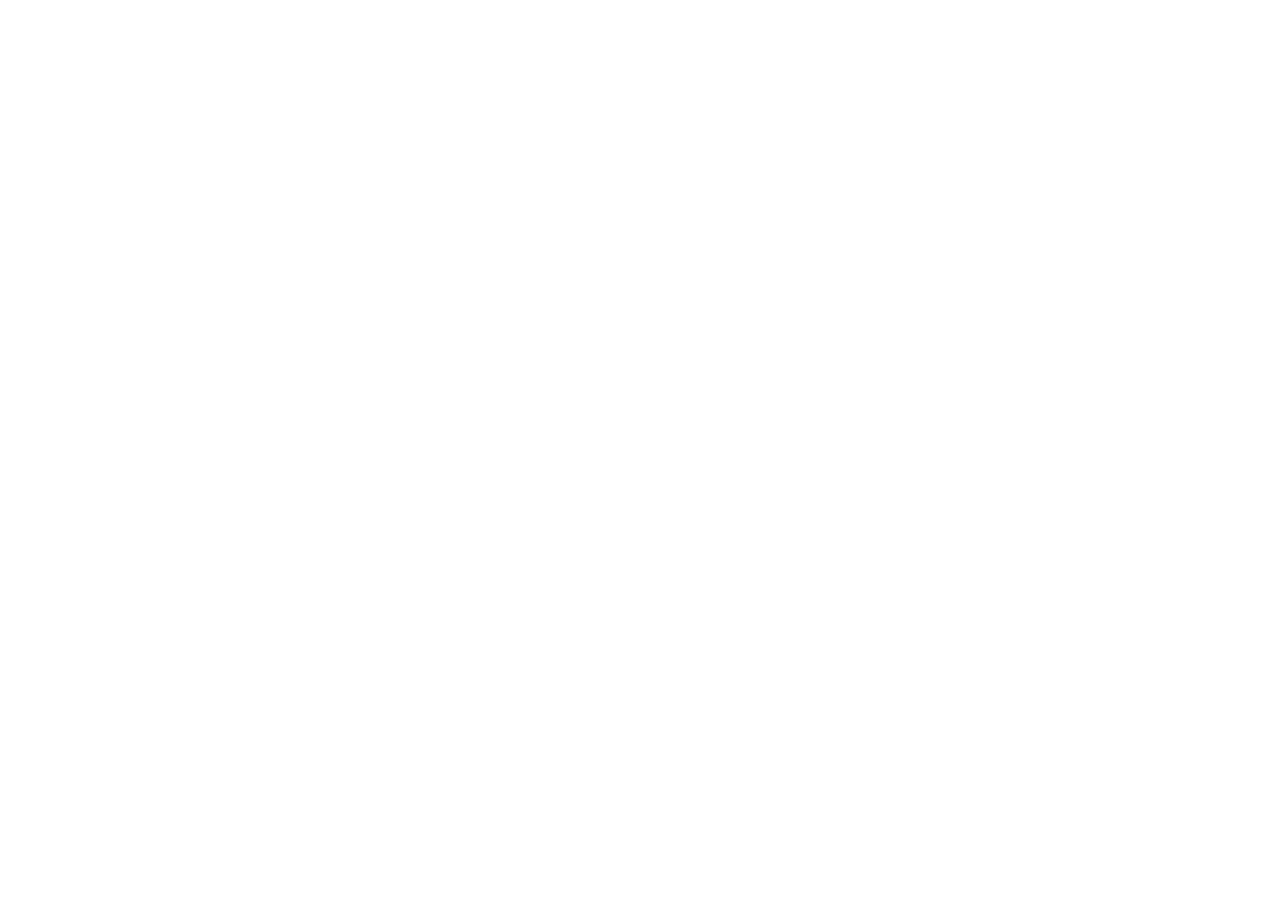
==== dawsondk/index.html @ ca9da667 ";)" ====
<!DOCTYPE html>
<html>
<!--dadkelly-->
<head>
	<title>Dawson's Sexy Test Index-u</title>
	<script src="http://code.jquery.com/jquery-1.7.1.min.js"></script>
	<script src="/UdderStorm/Main/earth.js"></script>
	<script id="building" src="/UdderStorm/Main/building.js"></script>
	<script type='text/javascript'>
	//Global Variables
		var food=50;       //Displayed in food units (1 unit feeds a human for a year)
		var water=50;      //Displayed in water units (1 unit quenches a human for a year)
		var air=.04;       //Displayed as % of oxygen in atmosphere
		var minerals=1000; //Displayed in thousand tons
		var energy=100;    //Displayed in million BTU's
		var money=100;     //Displayed in millions
		var popEarth=8;    //Displayed in billions
		var popMars=10;    //Displayed in ones
		var happiness=80;  //Displayed as % (50 is content, <50 upset, >50 happy)
		var research = 50; //Research points used to develop technologies and/or buildings
	</script>
</head>
<!--Defines Character Set (gets rid of an annoying warning)-->
<meta http-equiv="Content-Type" content="text/html;charset=ISO-8859-1">
<!--Canvas for Earth-->
<canvas id="earth" width="960" height="640">
	<img id="background" src="http://people.ucsc.edu/~dadkelly/source/paint_center.png" alt="Background">
</canvas>
</html>
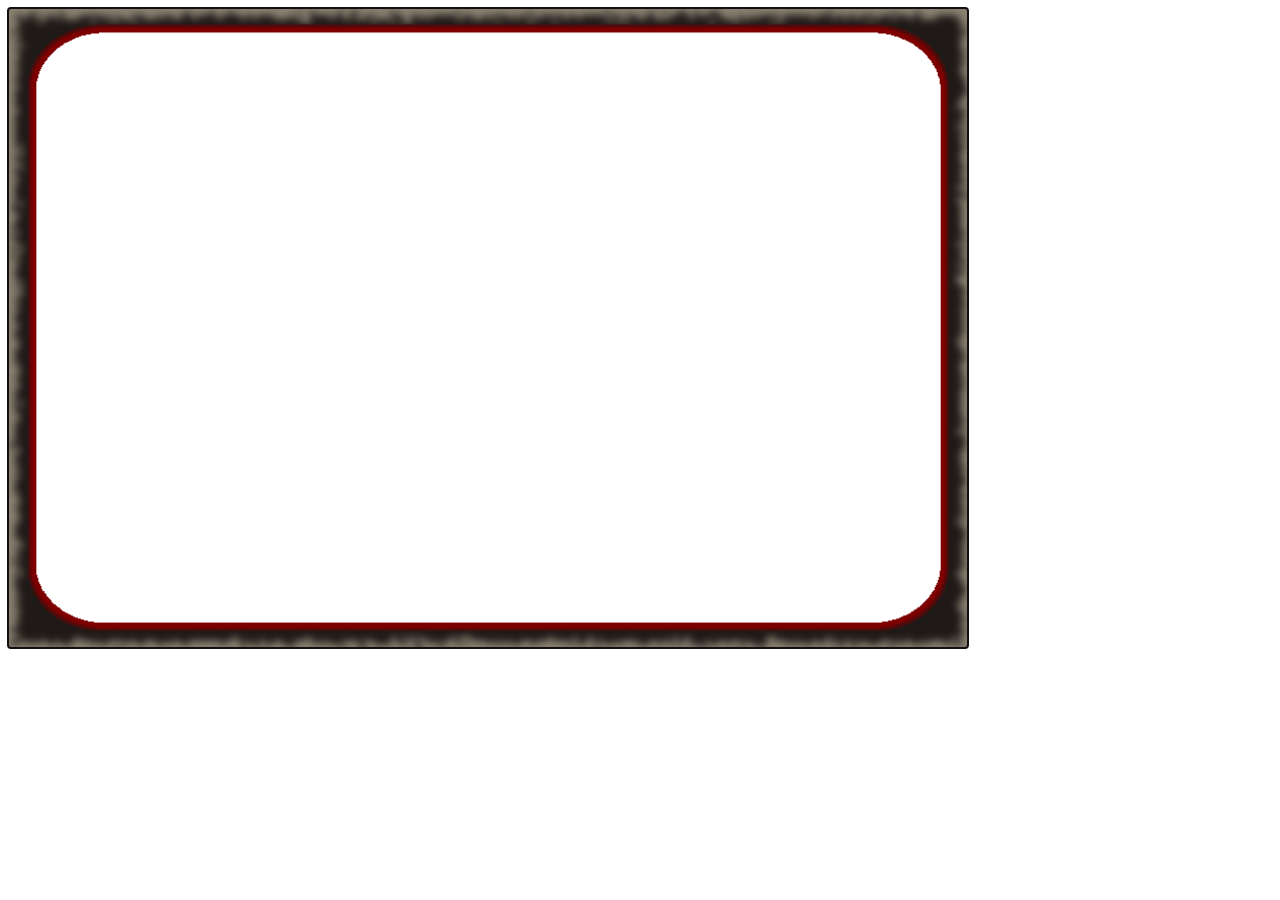
==== commit 9956dbdd: "commit" ====
--- a/dawsondk/index.html
+++ b/dawsondk/index.html
@@ -1,29 +1,43 @@
 <!DOCTYPE html>
+<!--UdderStorm-->
+<!--Main Section-->
 <html>
-<!--dadkelly-->
-<head>
-	<title>Dawson's Sexy Test Index-u</title>
-	<script src="http://code.jquery.com/jquery-1.7.1.min.js"></script>
-	<script src="/UdderStorm/Main/earth.js"></script>
-	<script id="building" src="/UdderStorm/Main/building.js"></script>
-	<script type='text/javascript'>
-	//Global Variables
-		var food=50;       //Displayed in food units (1 unit feeds a human for a year)
-		var water=50;      //Displayed in water units (1 unit quenches a human for a year)
-		var air=.04;       //Displayed as % of oxygen in atmosphere
-		var minerals=1000; //Displayed in thousand tons
-		var energy=100;    //Displayed in million BTU's
-		var money=100;     //Displayed in millions
-		var popEarth=8;    //Displayed in billions
-		var popMars=10;    //Displayed in ones
-		var happiness=80;  //Displayed as % (50 is content, <50 upset, >50 happy)
-		var research = 50; //Research points used to develop technologies and/or buildings
-	</script>
-</head>
-<!--Defines Character Set (gets rid of an annoying warning)-->
-<meta http-equiv="Content-Type" content="text/html;charset=ISO-8859-1">
-<!--Canvas for Earth-->
-<canvas id="earth" width="960" height="640">
-	<img id="background" src="http://people.ucsc.edu/~dadkelly/source/paint_center.png" alt="Background">
-</canvas>
+	<head>
+		<title>A Certain HTML Index</title>
+		<canvas id="canvas" width="960" height="640">
+			Error.
+		</canvas>
+		<meta http-equiv="Content-Type" content="text/html; charset=utf-8" />
+		<script src="Brine.js"></script>
+		<script src="earth.js"></script>
+		<script type='text/javascript'>
+			//Global Variables
+			var food=50; //Displayed in food units (1 unit feeds a human for a year)
+			var water=50; //Displayed in water units (1 unit quenches a human for a year)
+			var air=.04; //Displayed as % of oxygen in atmosphere
+			var minerals=1000; //Displayed in thousand tons
+			var energy=100; //Displayed in million BTU's
+			var money=100; //Displayed in millions
+			var popEarth=8; //Displayed in billions
+			var popMars=10; //Displayed in ones
+			var happiness=80; //Displayed as % (50 is content, <50 upset, >50 happy)
+			var solar = 0;
+			var turbine = 0;
+			var hydro = 0;
+			var photosyn = 0;
+			var mine = 0;
+			var green = 0;
+			var comms = 0;
+			var live = 0;
+		    var moneyInc = 0;
+	        var foodInc = 0;
+	        var waterInc = 0;
+	        var energyInc = 0;
+	        var mineralInc = 0;
+	        var happyInc = 0;
+	        var popInc = 0;
+	        var airInc = 0;
+	        var resInc = 0;
+		</script>
+	</head>
 </html>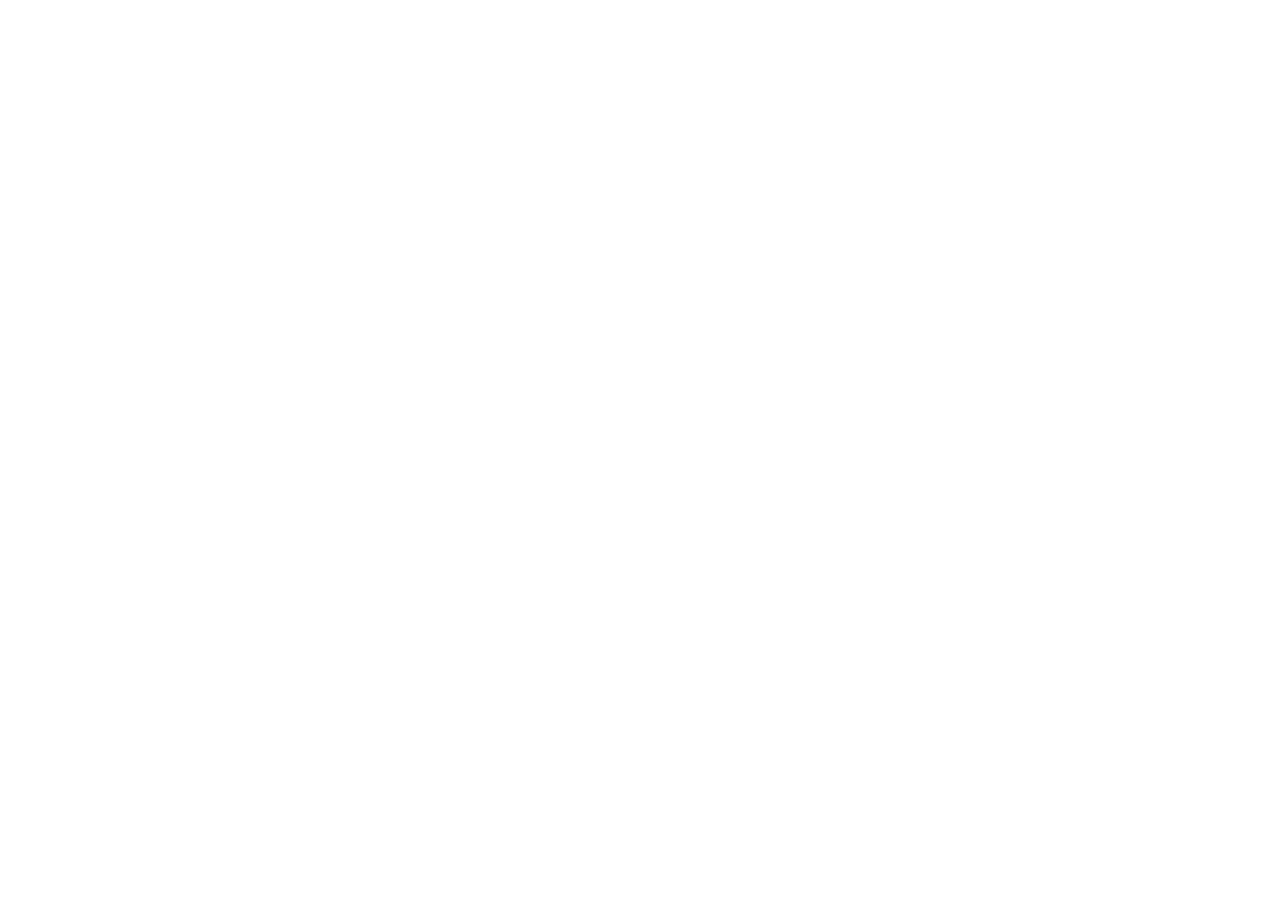
==== commit 343a632e: "commit" ====
--- a/dawsondk/index.html
+++ b/dawsondk/index.html
@@ -9,7 +9,7 @@
 		</canvas>
 		<meta http-equiv="Content-Type" content="text/html; charset=utf-8" />
 		<script src="Brine.js"></script>
-		<script src="earth.js"></script>
+		<script src="/UdderStorm/nccarlso/earth.js"></script>
 		<script type='text/javascript'>
 			//Global Variables
 			var food=50; //Displayed in food units (1 unit feeds a human for a year)
